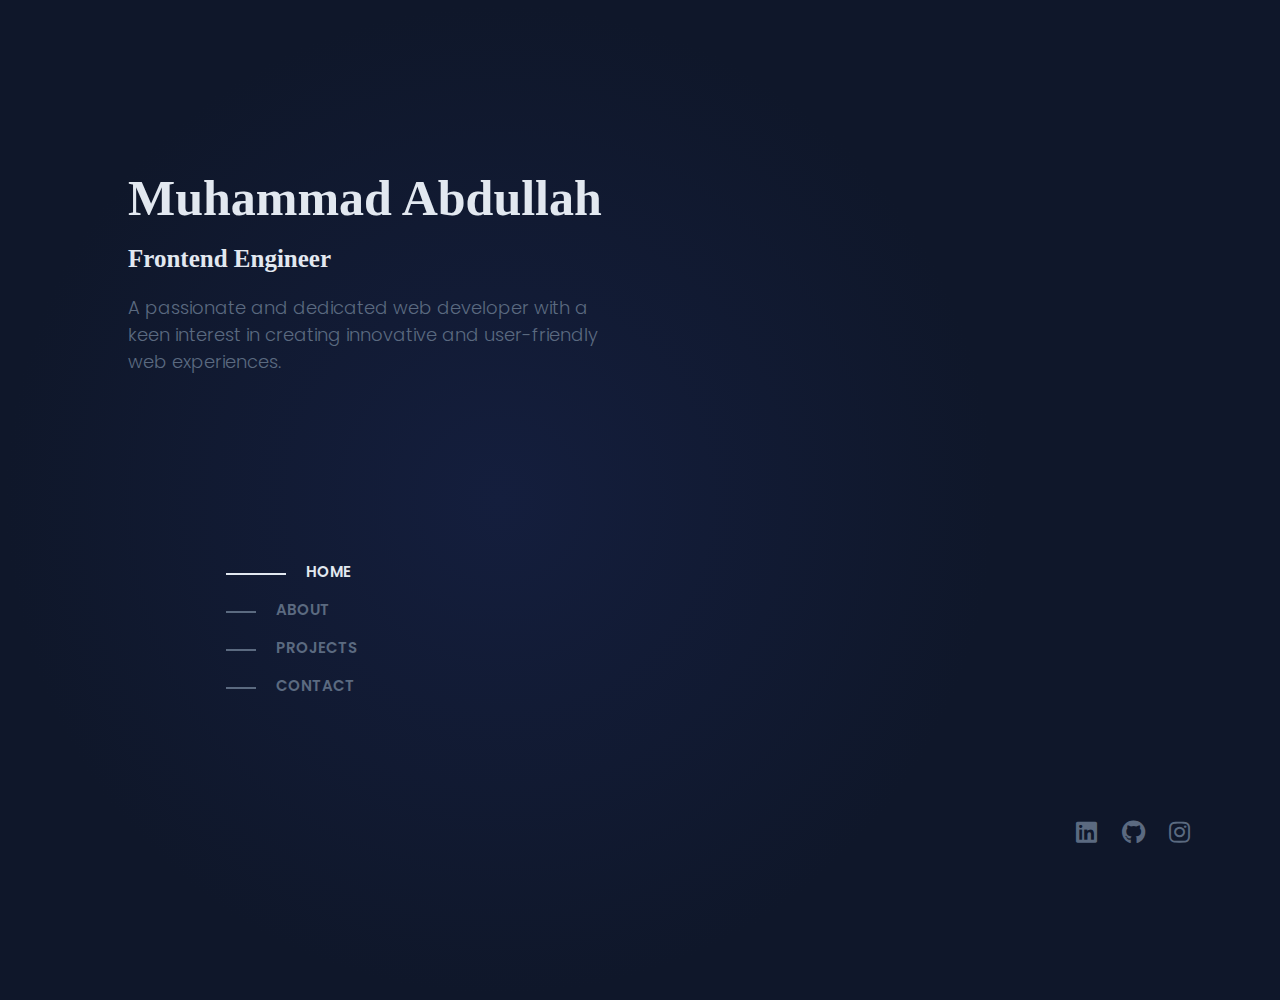
==== index.html @ a65237ea "Putting files" ====
<!DOCTYPE html>
<html lang="en">
<head>
    <meta charset="UTF-8">
    <meta name="viewport" content="width=device-width, initial-scale=1.0">
    <title>Your Title Here</title>
    <link rel="stylesheet" href="styles.css">
    <link rel="preconnect" href="https://fonts.googleapis.com">
<link rel="preconnect" href="https://fonts.gstatic.com" crossorigin>
<link href="https://fonts.googleapis.com/css2?family=Poppins:ital,wght@0,100;0,200;0,300;0,400;0,500;0,600;0,700;0,800;0,900;1,100;1,200;1,300;1,400;1,500;1,600;1,700;1,800;1,900&display=swap" rel="stylesheet">
<link rel="stylesheet" href="https://cdnjs.cloudflare.com/ajax/libs/font-awesome/5.15.4/css/all.min.css">

<script src="https://ajax.googleapis.com/ajax/libs/jquery/3.5.1/jquery.min.js"></script>
<script src="cursor.js"></script>

</head>
<main>
  <header id="header">

    <nav id="nav-bar">
      <ul>
        <li><a href="index.html">HOME</a></li>
        <li><a href="about.html">ABOUT</a></li>
        <li><a href="projects.html">PROJECTS</a></li>
        <li><a href="contact.html">CONTACT</a></li>
      </ul>
    </nav>
  </header>

<body>
  <div class="sun"></div>
    <div id="welcome-section">
      <h1>Muhammad Abdullah</h1>
      <h2>Frontend Engineer</h2>
      <p>A passionate and dedicated web developer with a keen interest in creating innovative and user-friendly web experiences.</p>
    </div>

    <div id="contacts">  <a href="https://www.linkedin.com/in/muhammad-abdullah-08879822a/" target="_blank"><i class="fab fa-linkedin"></i></a>

      <a href="https://github.com/Abdullaha2h" target="_blank"><i class="fab fa-github"></i></a>

      <a href="https://www.instagram.com/heyiamm.abdullah/" target="_blank"><i class="fab fa-instagram"></i></a>

 </div>

 
</body>
</main>
</html>
---- styles.css ----
body {
  background-color: #0f172a;
  color: #e2e8f0;
  margin: auto;
  overflow: hidden;
  font-family: "Gill Sans", "Gill Sans MT", Calibri, "Trebuchet MS", sans-serif;
}

.sun {
  height: 1000px;
  width: 1000px;

  background: radial-gradient(circle, #141e3d 0%, rgba(255, 14, 14, 0) 70%);
  z-index: -1;
  background-repeat: no-repeat;
  background-position: center;

  position: absolute;
}

#nav-bar {
  position: absolute;
  top: 60vh;
  left: 20vw;
  font-family: "Poppins", sans-serif;
  font-weight: 600;
  font-style: normal;
  font-size: 15px;
}

nav {
  color: #5b6a80;
}

nav ul {
  list-style-type: none;
  padding: 0;
  margin: 0;
}

nav li {
  display: flex;
  flex-direction: c;
  padding-top: 5px;
}

nav a {
  color: #5b6a80;
  text-decoration: none;
}

nav {
  /* Background color of the navigation */
  padding: 10px;
}

/* Styling for the navigation links */
nav a {
  color: #5b6a80; /* Default text color */
  text-decoration: none; /* Remove underline */
  padding: 5px 10px; /* Adjust spacing */
  display: inline-block;
  position: relative; /* Position relative to create a reference for the line */
}

/* Styling for the lines before each navigation link */
nav a::before {
  content: ""; /* Empty content */
  position: absolute; /* Position absolute to place the line */
  left: -40px; /* Position line to the left of navigation link */
  bottom: 13px; /* Position line at the bottom of navigation link */
  width: 30px; /* Initial width of the line */
  height: 2px; /* Height of the line */
  background-color: #5b6a80; /* Initial background color of the line */
  transition: width 0.2s ease; /* Transition effect for the width */
}

/* Hover effect for navigation links */
nav a:hover {
  color: #e2e8f0;
  transform: translateX(30px);

  /* Text color on hover */
}

/* Hover effect for lines before navigation links */
nav a:hover::before {
  width: 60px; /* Increase width of the line on hover */
  background-color: #e2e8f0; /* Change background color of the line on hover */
  transform: translateX(-30px);
}

nav ul li:first-child a {
  color: #e2e8f0;
  transform: translateX(30px);
}
nav ul li:first-child a::before {
  width: 60px;
  background-color: #e2e8f0;
  transform: translateX(-30px);
}

#welcome-section {
  position: absolute;
  top: 15vh;
  left: 10vw;
}
#welcome-section h1 {
  font-size: 50px;
  font-family: raleway;
  color: #e2e8f0;
}
#welcome-section h2 {
  font-size: 25px;
  font-family: raleway;
  font-weight: 600;
  color: #e2e8f0;
  margin-top: -15px;
}
#welcome-section h2 {
  font-size: 25px;
  font-family: raleway;
  font-weight: 600;
  color: #e2e8f0;
  margin-top: -15px;
}
#welcome-section p {
  font-family: "Poppins", sans-serif;
  font-weight: 300;
  font-size: 18px;
  font-style: normal;
  color: #5b6a80;
  max-width: 500px;
}

.fab {
  font-size: 24px;
  margin: auto;
  color: #5b6a80;
  padding-right: 20px;
}
#contacts {
  position: relative;
  top: 90vh;
  text-align: right;
  padding: 10px 70px;
}

.fab:hover {
  color: #e2e8f0;
}
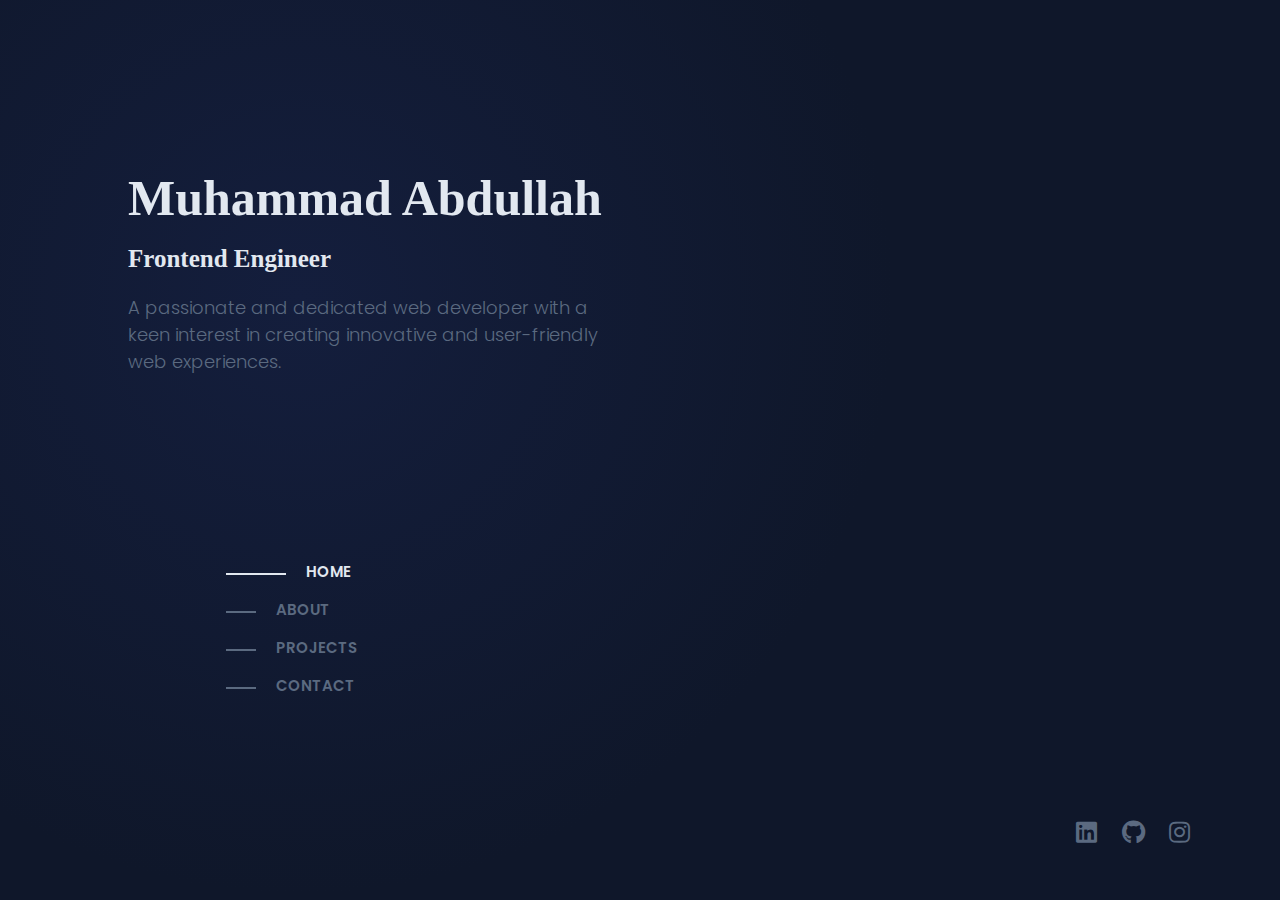
==== commit bbf1b2a8: "Changes" ====
--- a/index.html
+++ b/index.html
@@ -3,8 +3,9 @@
 <html lang="en">
 <head>
     <meta charset="UTF-8">
+    <link rel="shortcut icon" type="x-icon" href="images/icon.png">
     <meta name="viewport" content="width=device-width, initial-scale=1.0">
-    <title>Your Title Here</title>
+    <title>Portfolio | Abdullah</title>
     <link rel="stylesheet" href="styles.css">
     <link rel="preconnect" href="https://fonts.googleapis.com">
 <link rel="preconnect" href="https://fonts.gstatic.com" crossorigin>
--- a/styles.css
+++ b/styles.css
@@ -7,15 +7,16 @@
 }
 
 .sun {
-  height: 1000px;
-  width: 1000px;
-
+  height: 600px;
+  width: 600px;
+  
   background: radial-gradient(circle, #141e3d 0%, rgba(255, 14, 14, 0) 70%);
   z-index: -1;
   background-repeat: no-repeat;
   background-position: center;
-
+  
   position: absolute;
+  transform: scale(200%);
 }
 
 #nav-bar {
@@ -149,3 +150,27 @@
 .fab:hover {
   color: #e2e8f0;
 }
+
+@media only screen and (max-width: 600px) {
+  #welcome-section {
+      width: 100%;
+      padding-right:10px;
+  }
+  
+
+  #welcome-section h1 {
+      font-size: 6vw;
+  }
+
+  #welcome-section h2 {
+    font-size: 4vw;
+}
+
+  #welcome-section p {
+      font-size: 2vw;
+      width:70vw;
+  }
+
+  #nav-bar{transform: scale(70%);top:40vh;}
+}
+
